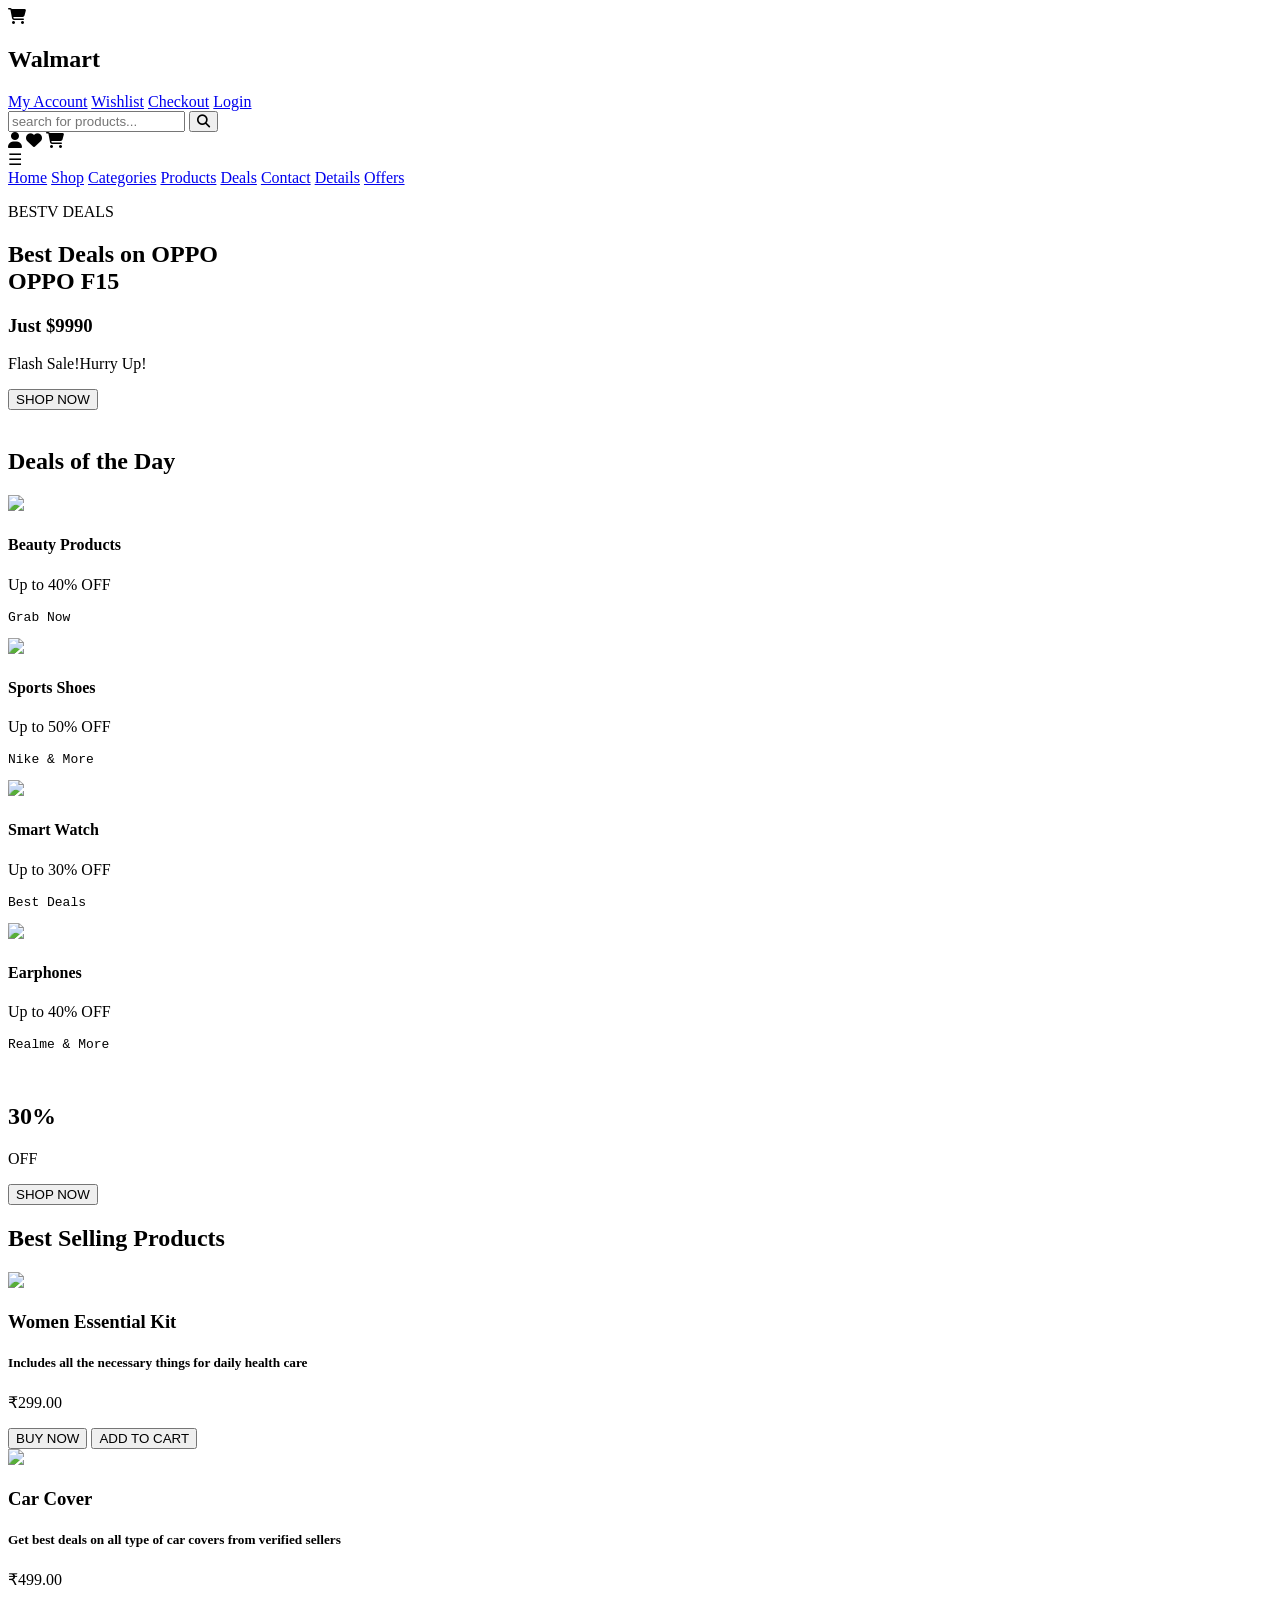
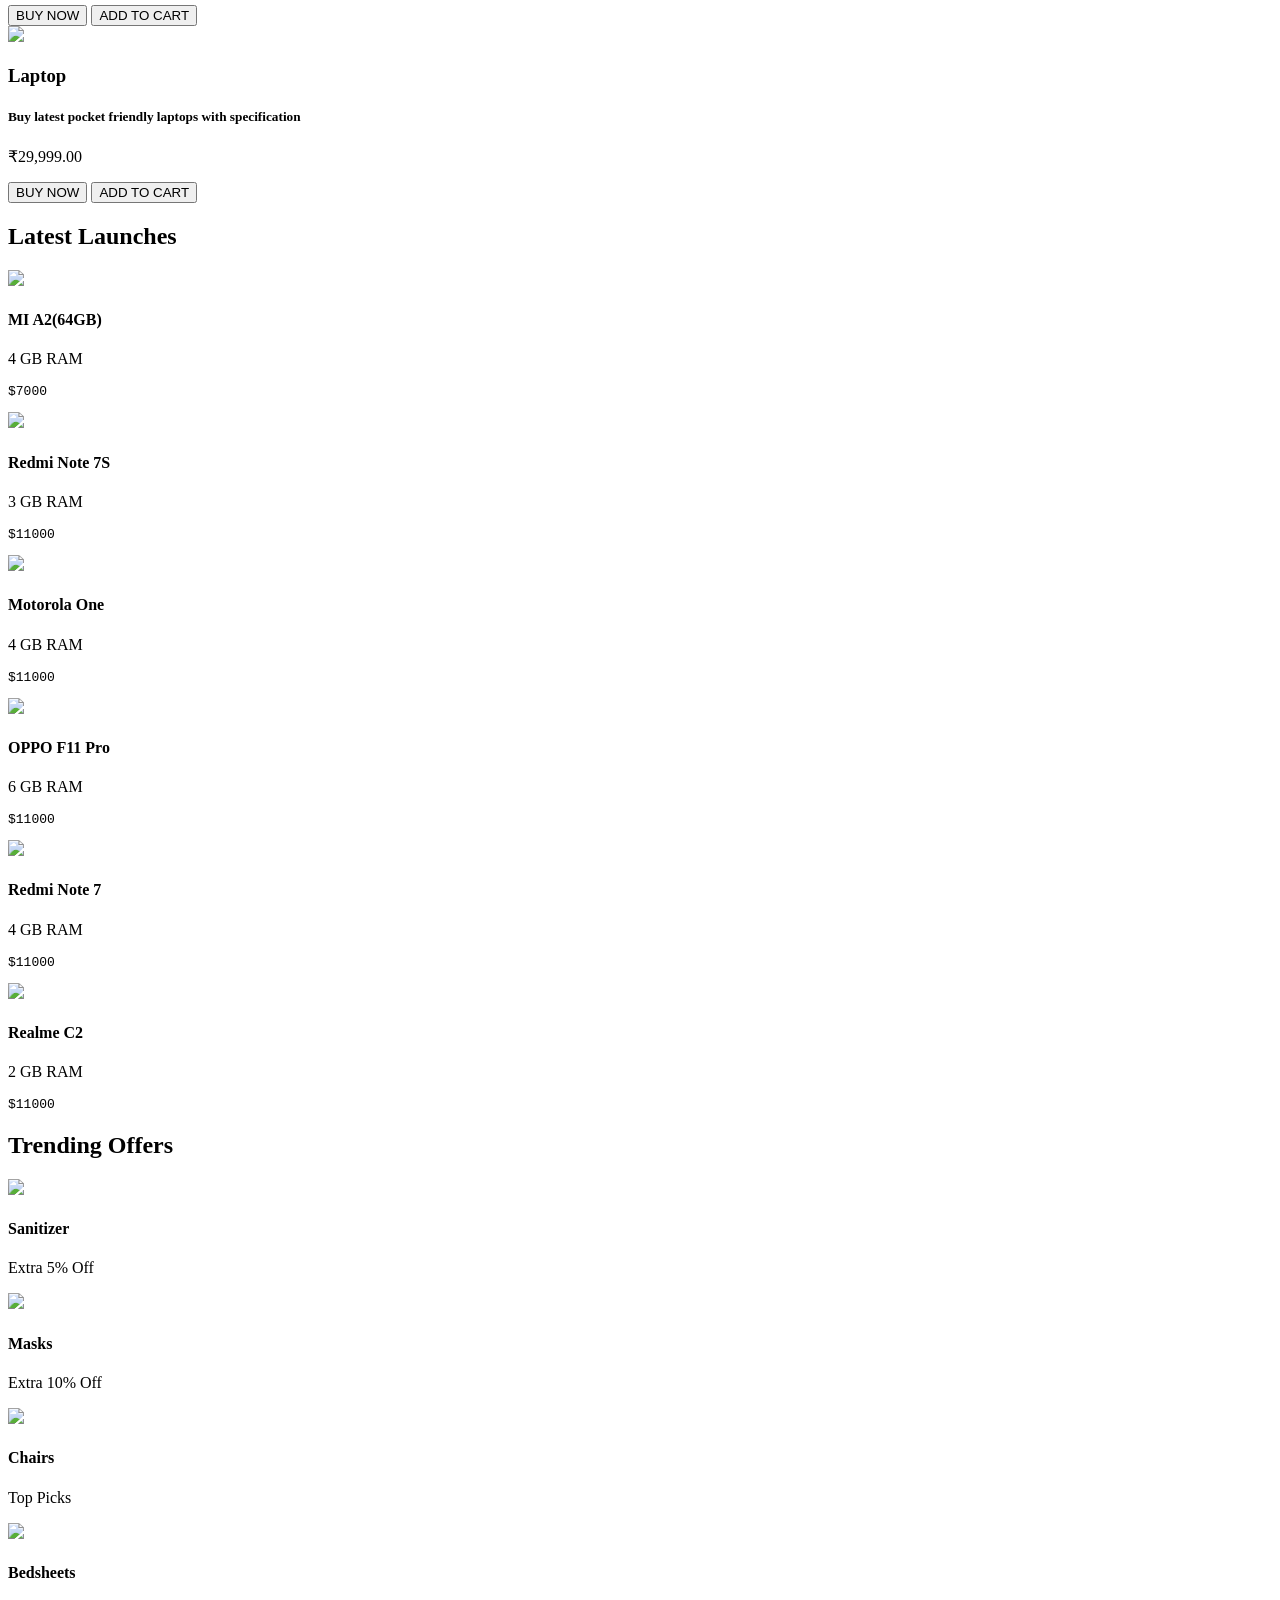
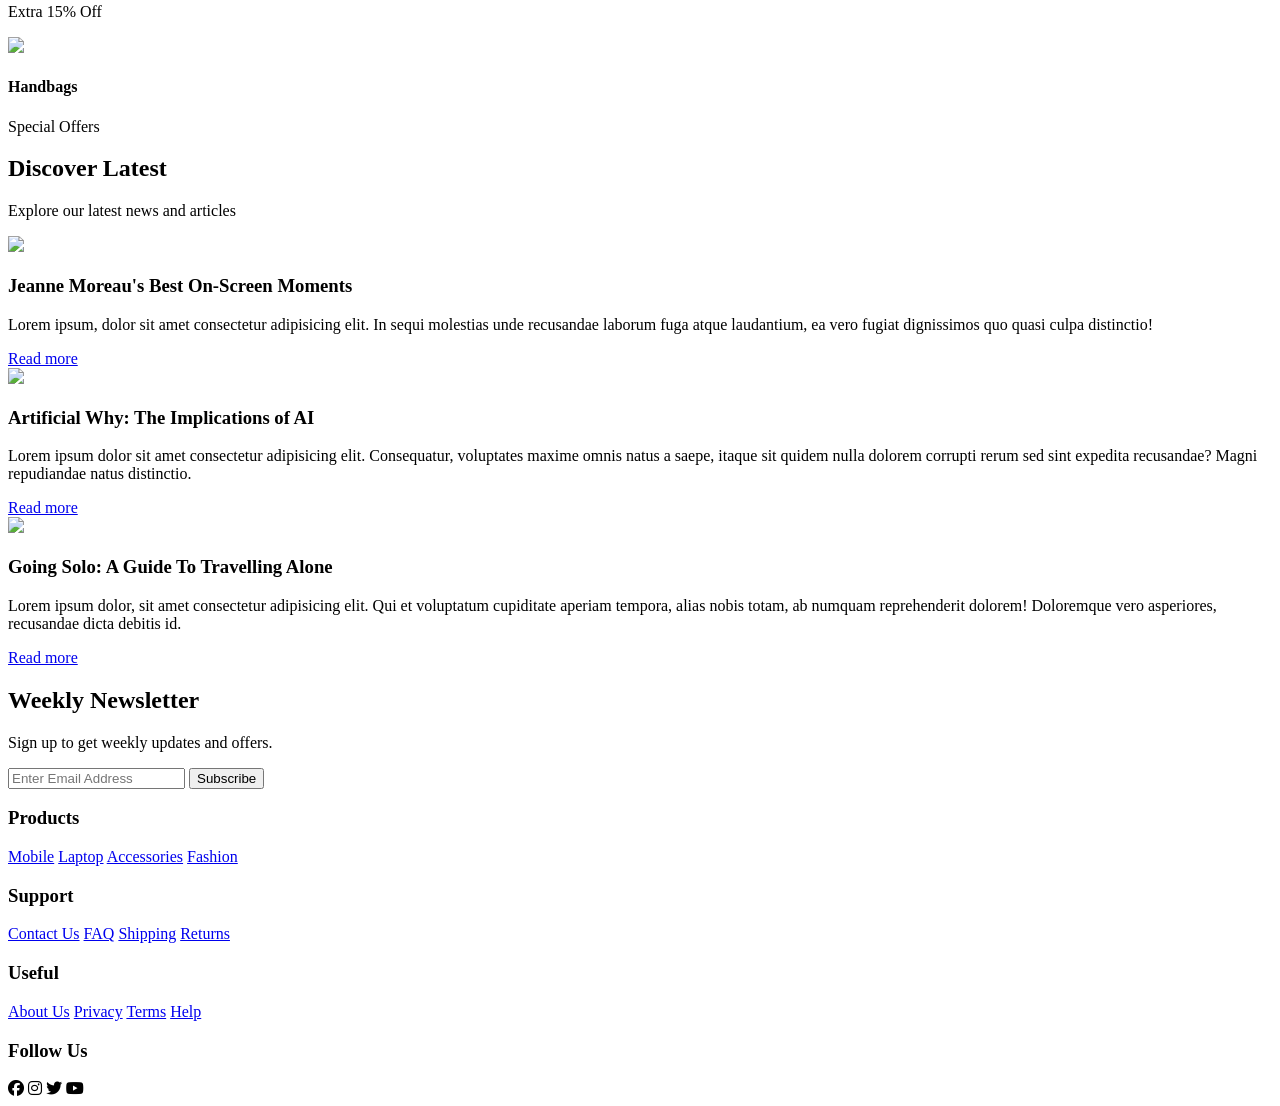
==== index (1).html @ c213b17b "Add files via upload" ====
<!DOCTYPE html>
<html lang="en">
<head>
    <meta charset="UTF-8">
    <meta name="viewport" content="width=device-width, initial-scale=1.0">
    <title>ELectronic Store</title>
    <link rel="stylesheet" href="style2.css">
    <link rel="stylesheet" href="https://cdnjs.cloudflare.com/ajax/libs/font-awesome/6.5.2/css/all.min.css">
    
</head>
<script>
function toggleMenu() {
    document.getElementById("navLinks").classList.toggle("active");
}
</script>

<body>

        <header>
        <div class="top-header">
            <div class="logo">
                <i class="fa-solid fa-cart-shopping"></i>
                <h2>Walmart</h2>
            </div>
             <div class="top-menu">
            <a href="#">My Account</a>
            <a href="#">Wishlist</a>
            <a href="#">Checkout</a>
            <a href="#">Login</a>
        </div>
        
            <div class="search-box">
                <input type="text" placeholder="search for products...">
                <button><i class="fa-solid fa-magnifying-glass"></i></button>
            </div>
            <div class="header-icons">
                <i class="fa-solid fa-user"></i>
                <i class="fa-solid fa-heart"></i>
                <i class="fa-solid fa-cart-shopping"></i>

            </div>
        </div>
      
  
    <nav class="navbar">

    <div class="menu-toggle" onclick="toggleMenu()">
        ☰
    </div>

    <div class="nav-links" id="navLinks">
        <a href="#">Home</a>
        <a href="#">Shop</a>
        <a href="#">Categories</a>
        <a href="#">Products</a>
        <a href="#">Deals</a>
        <a href="#">Contact</a>
        <a href="#">Details</a>
        <a href="#">Offers</a>
    </div>

</nav>
  </header>

</body>
</html>
    </header>
    <section class="hero">
        <div class="hero-text">
            <p>BESTV DEALS</p>
            <h1>Best Deals on OPPO <br>OPPO F15</h1>
            <h3>Just $9990</h3>
            <p>Flash Sale!Hurry Up!</p>
             <button>SHOP NOW</button>
        </div>
        <div class="hero-image">
            <img height="450" src="image.png" alt="">
        </div>
    </section>

    <section class="container">

        <h2 class="section-title">Deals of the Day</h2>

        <div class="deal-container">

            <div class="deal">
                <img src="https://images.unsplash.com/photo-1585386959984-a4155224a1ad?auto=format&fit=crop&w=200&q=80%22%3E">
                <h4>Beauty Products </h4>
                <p>Up to 40% OFF</p>
                <pre>Grab Now</pre>
            </div>

            <div class="deal">
                <img src="https://images.unsplash.com/photo-1542291026-7eec264c27ff?auto=format&fit=crop&w=200&q=80">
                <h4>Sports Shoes</h4>
                <p>Up to 50% OFF</p>
                <pre>Nike & More</pre>
            </div>

            <div class="deal">
                <img src="https://images.unsplash.com/photo-1523275335684-37898b6baf30?auto=format&fit=crop&w=200&q=80">
                <h4>Smart Watch</h4>
                <p>Up to 30% OFF</p>
                <pre>Best Deals</pre>
            </div>

            <div class="deal">
                <img src="https://images.unsplash.com/photo-1546435770-a3e426bf472b?auto=format&fit=crop&w=200&q=80">
                <h4>Earphones</h4>
                <p>Up to 40% OFF</p>
                <pre>Realme & More</pre>
            </div>

            <div class="deal discount">
                <img src="https://images.unsplash.com/photo-1541807084-5c52b6b3adef?w=600&auto=format&fit=crop&q=60&ixlib=rb-4.1.0&ixid=M3wxMjA3fDB8MHxzZWFyY2h8NHx8bGFwdG9wfGVufDB8fDB8fHww" alt="">
                <h2>30%</h2>
                <p>OFF</p>
                <button>SHOP NOW</button>
            </div>

        </div>

    </section>

    <section>
     <section class="container">

        <h2 class="section-title">Best Selling Products</h2>

        <div class="products">

            <div class="product-card">
                <img src="https://images.unsplash.com/photo-1621553845587-dd7094ef9c03?w=600&auto=format&fit=crop&q=60&ixlib=rb-4.1.0&ixid=M3wxMjA3fDB8MHxzZWFyY2h8MjB8fFdPTUVOJTIwRVNTRU5USUFMJTIwS0lUU3xlbnwwfHwwfHx8MA%3D%3D">
                <h3>Women Essential Kit</h3>
                <h5>Includes all the necessary things for daily health care</h5>
                <p>₹299.00</p>
                <button>BUY NOW</button>
                <button>ADD TO CART</button>
            </div>

            <div class="product-card">
                <img src="https://images.unsplash.com/photo-1596165494776-c27e37f666fe?w=600&auto=format&fit=crop&q=60&ixlib=rb-4.1.0&ixid=M3wxMjA3fDB8MHxzZWFyY2h8Mnx8Y2FyJTIwY292ZXJ8ZW58MHx8MHx8fDA%3D">
                <h3>Car Cover</h3>
                 <h5>Get best deals on all type of car covers from verified sellers</h5>

                <p>₹499.00</p>
                <button>BUY NOW</button>
                <button>ADD TO CART</button>
            </div>

            <div class="product-card">
                <img src="https://plus.unsplash.com/premium_photo-1679079456083-9f288e224e96?w=600&auto=format&fit=crop&q=60&ixlib=rb-4.1.0&ixid=M3wxMjA3fDB8MHxzZWFyY2h8NXx8ZWxlY3Ryb25pY3N8ZW58MHx8MHx8fDA%3D">
                <h3>Laptop</h3>
                <h5>  Buy latest pocket friendly laptops with specification</h5>
                <p>₹29,999.00</p>
                <button>BUY NOW</button>
                <button>ADD TO CART</button>
            </div>

        </div>

    </section>
    <section class="container">

        <h2 class="section-title" >Latest Launches</h2>

        <div class="launches">

            <div>
                <img src="https://images.unsplash.com/photo-1598327105666-5b89351aff97?w=600&auto=format&fit=crop&q=60&ixlib=rb-4.1.0&ixid=M3wxMjA3fDB8MHxzZWFyY2h8Nnx8aXBob25lfGVufDB8fDB8fHww">
               <h4>MI A2(64GB)</h4>
                <p>4 GB RAM</p>
                <pre>$7000</pre>
            </div>

            <div>
                <img src="https://images.unsplash.com/photo-1523206489230-c012c64b2b48?auto=format&fit=crop&w=150&q=80">
                <h4>Redmi Note 7S</h4>
                <p>3 GB RAM</p>
                <pre>$11000</pre>
            </div>

            <div>
                <img src="https://images.unsplash.com/photo-1592899677977-9c10ca588bbd?auto=format&fit=crop&w=150&q=80">
                 <h4>Motorola One</h4>
                <p>4 GB RAM</p>
                <pre>$11000</pre>
            </div>

            <div>
                <img src="https://images.unsplash.com/photo-1598327105666-5b89351aff97?auto=format&fit=crop&w=150&q=80">
                <h4>OPPO F11 Pro</h4>
                <p>6 GB RAM</p>
                <pre>$11000</pre>
            </div>

            <div>
                <img src="https://images.unsplash.com/photo-1605236453806-6ff36851218e?auto=format&fit=crop&w=150&q=80">
                 <h4>Redmi Note 7</h4>
                <p>4 GB RAM</p>
                <pre>$11000</pre>
            </div>

            <div>
                <img src="https://images.unsplash.com/photo-1610945265064-0e34e5519bbf?auto=format&fit=crop&w=150&q=80">
                 <h4>Realme C2</h4>
                <p>2 GB RAM</p>
                <pre>$11000</pre>
            </div>

        </div>

    </section>

    <section class="container">

        <h2 class="section-title">Trending Offers</h2>

        <div class="offers">

            <div>
                <img src="https://images.unsplash.com/photo-1583947581279-4eec08383c38?w=600&auto=format&fit=crop&q=60&ixlib=rb-4.1.0&ixid=M3wxMjA3fDB8MHxzZWFyY2h8M3x8c2FuaXRpemVyJTIwYWRzfGVufDB8fDB8fHww">
                <h4>Sanitizer</h4>
                <p>Extra 5% Off</p>
            </div>

            <div>
                <img src="https://images.unsplash.com/photo-1597440658768-f3ffdf64223c?w=600&auto=format&fit=crop&q=60&ixlib=rb-4.1.0&ixid=M3wxMjA3fDB8MHxzZWFyY2h8M3x8bWFza3N8ZW58MHx8MHx8fDA%3D">
                  <h4>Masks</h4>
                <p>Extra 10% Off</p>
            </div>

            <div>
                <img src="https://images.unsplash.com/photo-1612372606404-0ab33e7187ee?w=600&auto=format&fit=crop&q=60&ixlib=rb-4.1.0&ixid=M3wxMjA3fDB8MHxzZWFyY2h8NHx8Y2hhaXJ8ZW58MHx8MHx8fDA%3D">
                  <h4>Chairs</h4>
                <p>Top Picks</p>
            </div>

            <div>
                <img src="https://plus.unsplash.com/premium_photo-1675537843200-78c1a0ea1736?w=600&auto=format&fit=crop&q=60&ixlib=rb-4.1.0&ixid=M3wxMjA3fDB8MHxzZWFyY2h8MXx8YmVkc2hlZXRzfGVufDB8fDB8fHww">
                  <h4>Bedsheets</h4>
                <p>Extra 15% Off</p>
            </div>

            <div>
                <img src="https://images.unsplash.com/photo-1682745230951-8a5aa9a474a0?w=600&auto=format&fit=crop&q=60&ixlib=rb-4.1.0&ixid=M3wxMjA3fDB8MHxzZWFyY2h8Nnx8aGFuZGJhZ3N8ZW58MHx8MHx8fDA%3D">
                  <h4>Handbags</h4>
                <p>Special Offers</p>
            </div>

        </div>

    </section>  
         <section class="container">

        <h2 class="discover-title" >Discover Latest</h2>

        <p class="discover-subtitle">
            Explore our latest news and articles
        </p>

        <div class="articles">

            <article>
                <img src="https://images.unsplash.com/photo-1585771724684-38269d6639fd?w=600&auto=format&fit=crop&q=60&ixlib=rb-4.1.0&ixid=M3wxMjA3fDB8MHxzZWFyY2h8N3x8aGVhZHBob25lJTIwYW5kJTIwbW9iaWxlfGVufDB8fDB8fHww">

                <h3>Jeanne Moreau's Best On-Screen Moments</h3>

                <p>
                    Lorem ipsum, dolor sit amet consectetur adipisicing elit. In sequi molestias unde recusandae laborum fuga atque laudantium, ea vero fugiat dignissimos quo quasi culpa distinctio!
                </p>

                <a href="#">Read more</a>
            </article>


            <article>
                <img src="https://images.unsplash.com/photo-1535378917042-10a22c95931a?auto=format&fit=crop&w=500&q=80">

                <h3>Artificial Why: The Implications of AI</h3>

                <p>
                   Lorem ipsum dolor sit amet consectetur adipisicing elit. Consequatur, voluptates maxime omnis natus a saepe, itaque sit quidem nulla dolorem corrupti rerum sed sint expedita recusandae? Magni repudiandae natus distinctio.
                </p>

                <a href="#">Read more</a>
            </article>


            <article>
                <img src="https://images.unsplash.com/photo-1518770660439-4636190af475?auto=format&fit=crop&w=500&q=80">

                <h3>Going Solo: A Guide To Travelling Alone</h3>

                <p>
                    Lorem ipsum dolor, sit amet consectetur adipisicing elit. Qui et voluptatum cupiditate aperiam tempora, alias nobis totam, ab numquam reprehenderit dolorem! Doloremque vero asperiores, recusandae dicta debitis id.
                </p>

                <a href="#">Read more</a>
            </article>

        </div>

    </section>
<section class="newsletter">

        <h2>Weekly Newsletter</h2>

        <p>
            Sign up to get weekly updates and offers.
        </p>

        <div class="newsletter-box">
            <input type="email" placeholder="Enter Email Address">
            <button>Subscribe</button>
        </div>

    </section>


    <footer>

        <div class="footer-column">
            <h3>Products</h3>
            <a href="#">Mobile</a>
            <a href="#">Laptop</a>
            <a href="#">Accessories</a>
            <a href="#">Fashion</a>
        </div>

        <div class="footer-column">
            <h3>Support</h3>
            <a href="#">Contact Us</a>
            <a href="#">FAQ</a>
            <a href="#">Shipping</a>
            <a href="#">Returns</a>
        </div>

        <div class="footer-column">
            <h3>Useful</h3>
            <a href="#">About Us</a>
            <a href="#">Privacy</a>
            <a href="#">Terms</a>
            <a href="#">Help</a>
        </div>

        <div class="footer-column">
            <h3>Follow Us</h3>

            <div class="social">
                <i class="fa-brands fa-facebook"></i>
                <i class="fa-brands fa-instagram"></i>
                <i class="fa-brands fa-twitter"></i>
                <i class="fa-brands fa-youtube"></i>
            </div>
        </div>

    </footer>

<script src="script.js"></script>

</body>
</html>


</body>
</html>
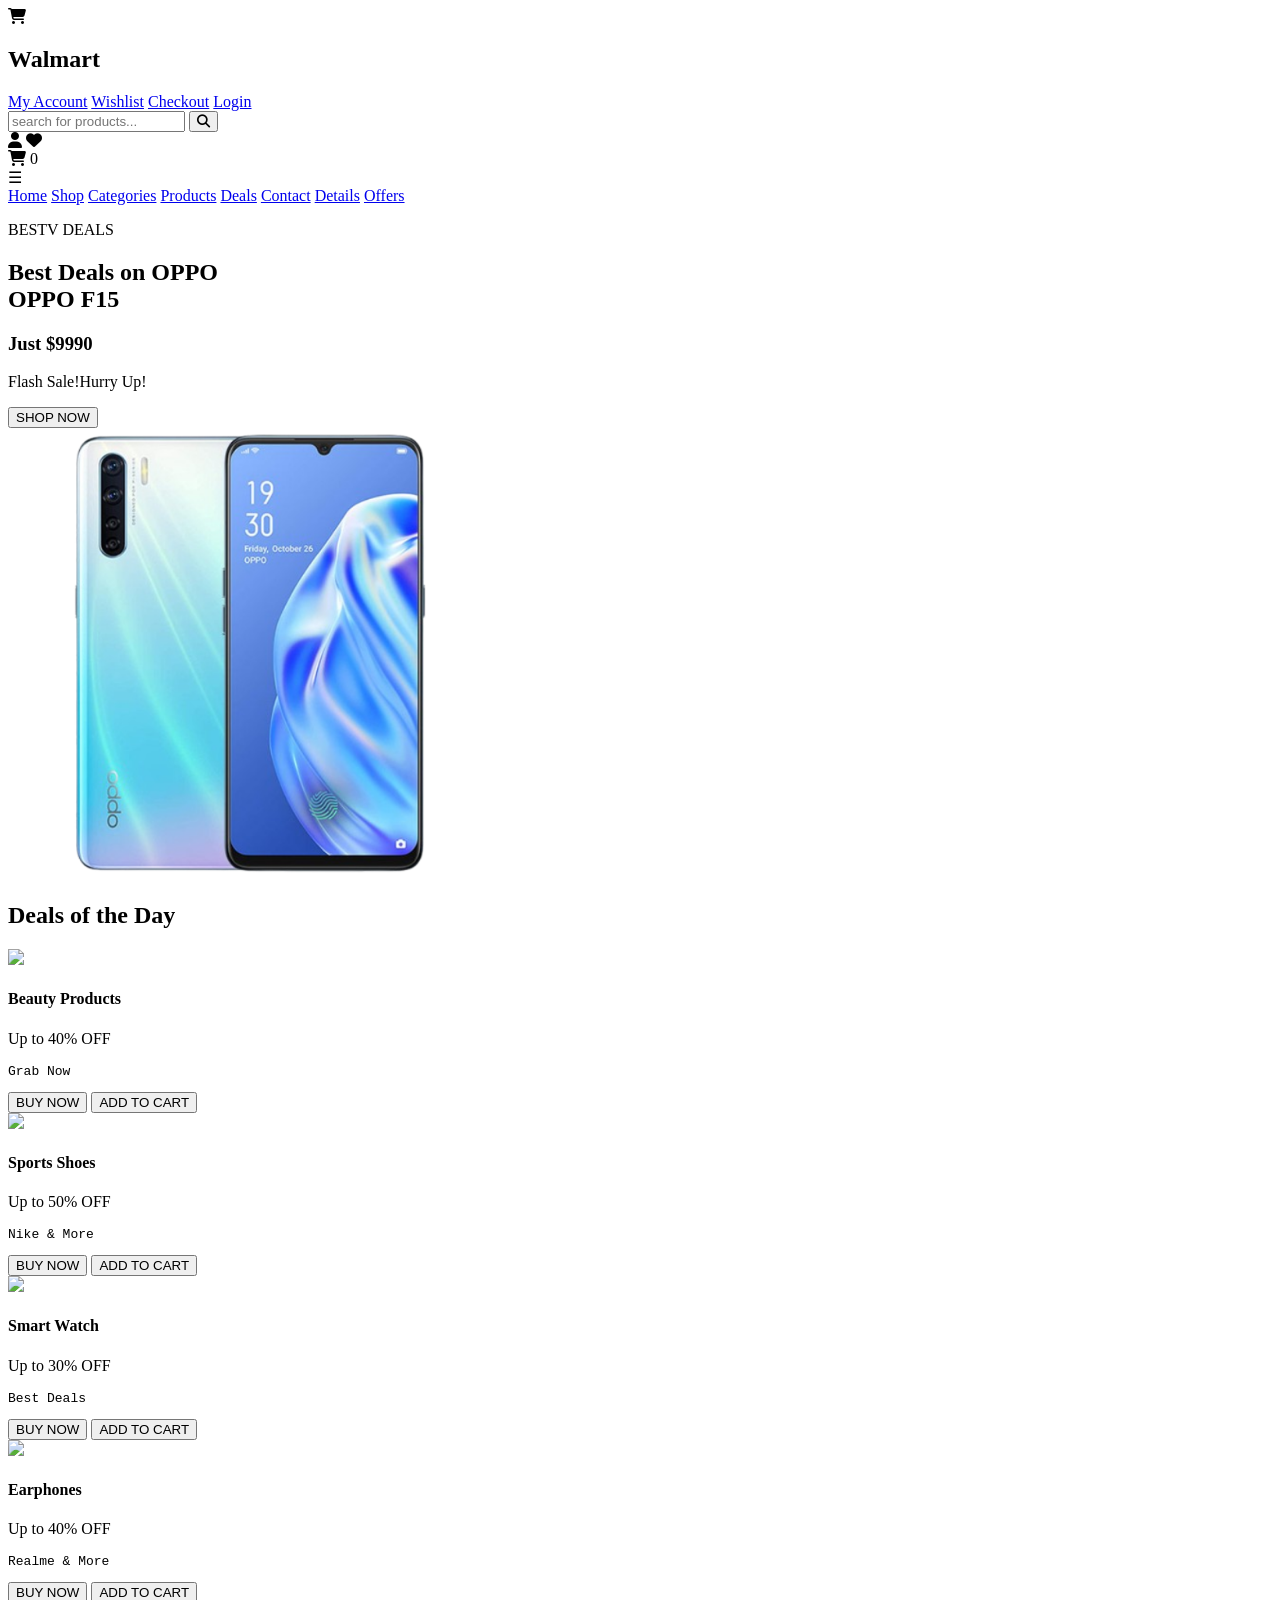
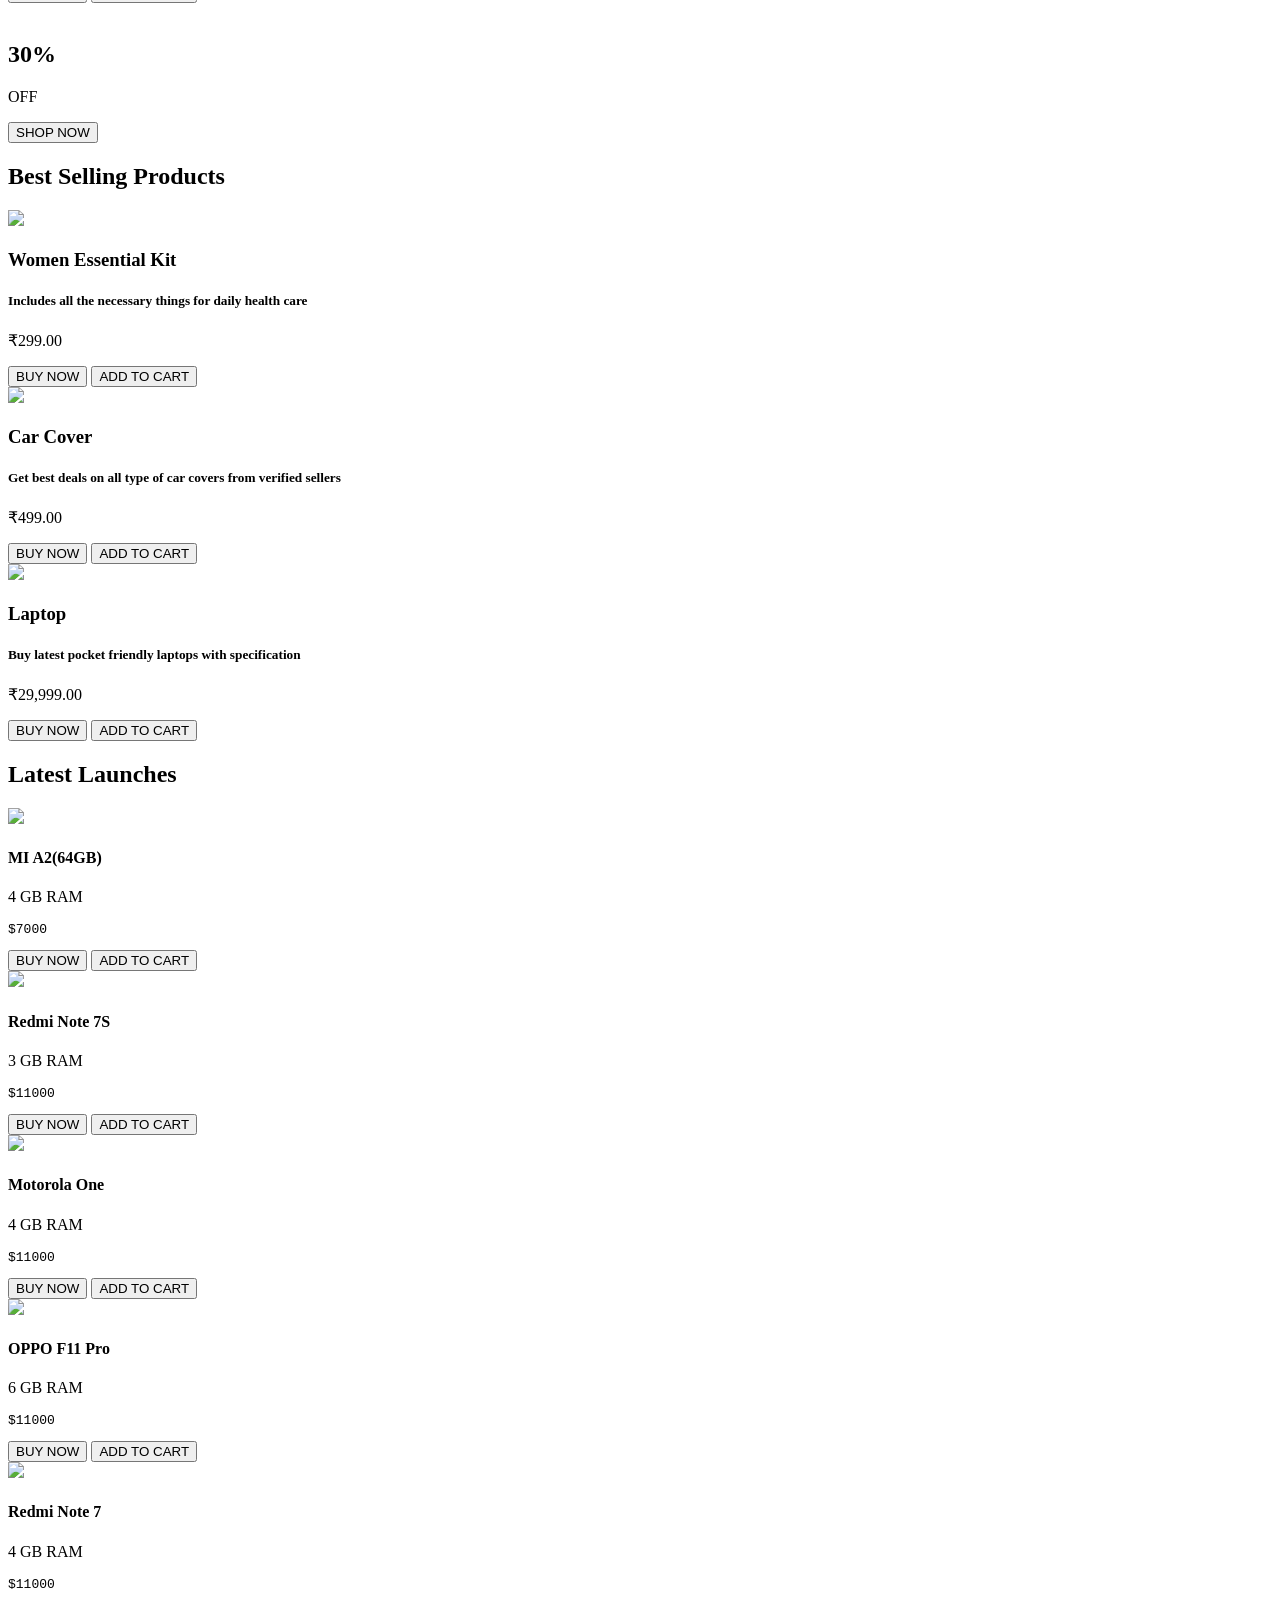
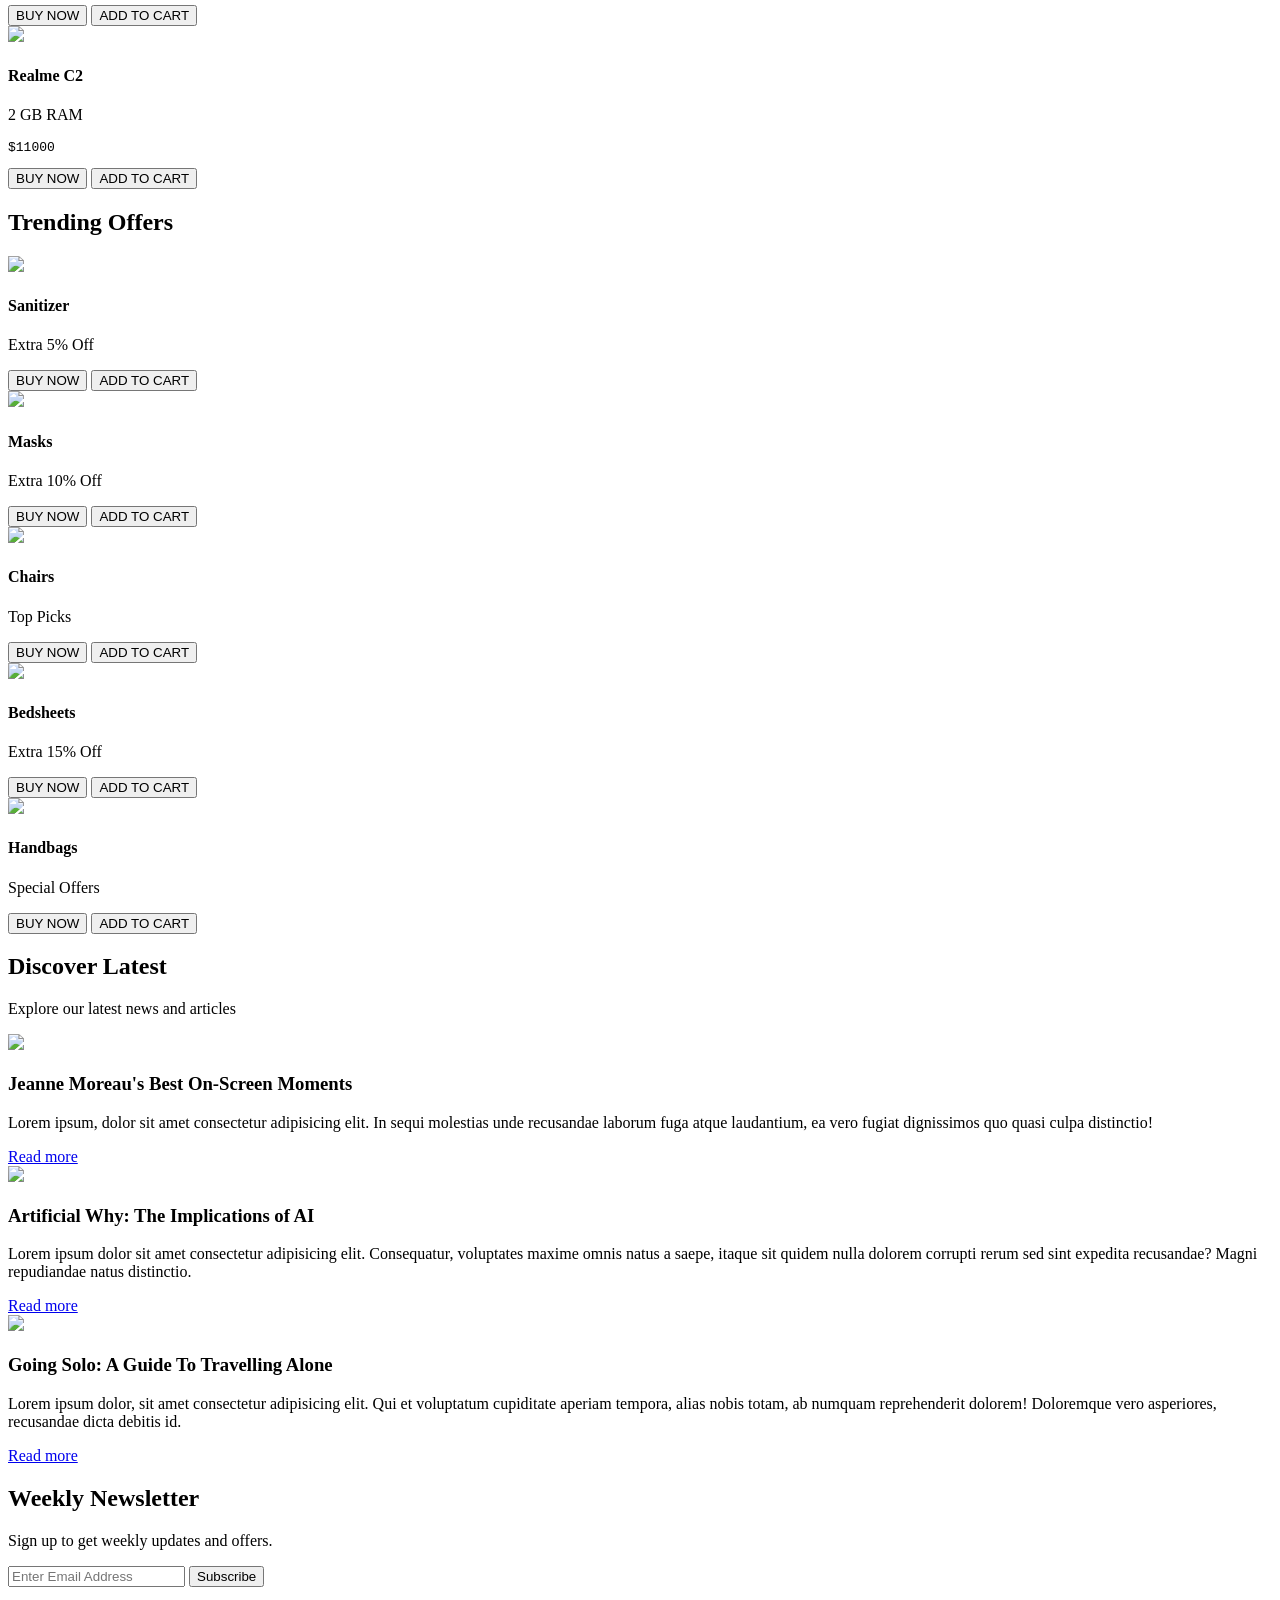
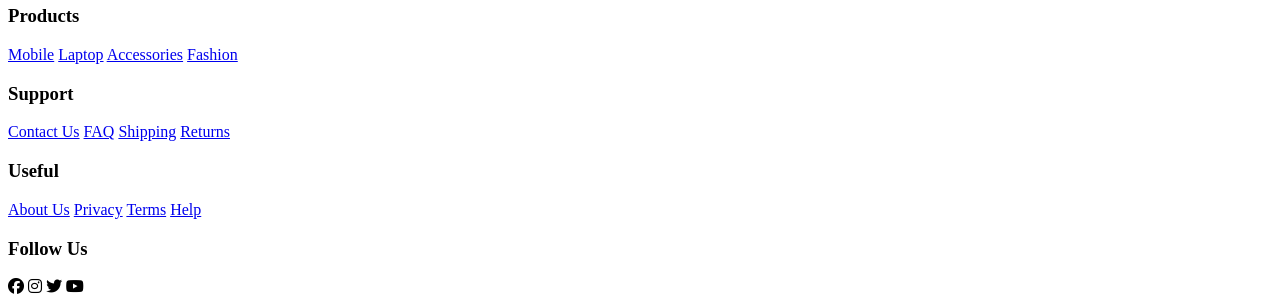
==== commit 665d3cb0: "Add files via upload" ====
--- a/index (1).html
+++ b/index (1).html
@@ -33,12 +33,17 @@
                 <input type="text" placeholder="search for products...">
                 <button><i class="fa-solid fa-magnifying-glass"></i></button>
             </div>
-            <div class="header-icons">
-                <i class="fa-solid fa-user"></i>
-                <i class="fa-solid fa-heart"></i>
-                <i class="fa-solid fa-cart-shopping"></i>
-
-            </div>
+           
+<div class="header-icons">
+    <i class="fa-solid fa-user"></i>
+    <i class="fa-solid fa-heart"></i>
+
+    <div class="cart-icon">
+        <i class="fa-solid fa-cart-shopping"></i>
+        <span id="cart-count">0</span>
+    </div>
+</div>
+
         </div>
       
   
@@ -89,6 +94,8 @@
                 <h4>Beauty Products </h4>
                 <p>Up to 40% OFF</p>
                 <pre>Grab Now</pre>
+                <button>BUY NOW</button>
+                <button>ADD TO CART</button>
             </div>
 
             <div class="deal">
@@ -96,6 +103,8 @@
                 <h4>Sports Shoes</h4>
                 <p>Up to 50% OFF</p>
                 <pre>Nike & More</pre>
+                <button>BUY NOW</button>
+                <button>ADD TO CART</button>
             </div>
 
             <div class="deal">
@@ -103,6 +112,8 @@
                 <h4>Smart Watch</h4>
                 <p>Up to 30% OFF</p>
                 <pre>Best Deals</pre>
+                <button>BUY NOW</button>
+                <button>ADD TO CART</button>
             </div>
 
             <div class="deal">
@@ -110,6 +121,8 @@
                 <h4>Earphones</h4>
                 <p>Up to 40% OFF</p>
                 <pre>Realme & More</pre>
+                <button>BUY NOW</button>
+                <button>ADD TO CART</button>
             </div>
 
             <div class="deal discount">
@@ -172,6 +185,8 @@
                <h4>MI A2(64GB)</h4>
                 <p>4 GB RAM</p>
                 <pre>$7000</pre>
+                <button>BUY NOW</button>
+                <button>ADD TO CART</button>
             </div>
 
             <div>
@@ -179,6 +194,8 @@
                 <h4>Redmi Note 7S</h4>
                 <p>3 GB RAM</p>
                 <pre>$11000</pre>
+                <button>BUY NOW</button>
+                <button>ADD TO CART</button>
             </div>
 
             <div>
@@ -186,6 +203,8 @@
                  <h4>Motorola One</h4>
                 <p>4 GB RAM</p>
                 <pre>$11000</pre>
+                <button>BUY NOW</button>
+                <button>ADD TO CART</button>
             </div>
 
             <div>
@@ -193,6 +212,8 @@
                 <h4>OPPO F11 Pro</h4>
                 <p>6 GB RAM</p>
                 <pre>$11000</pre>
+                <button>BUY NOW</button>
+                <button>ADD TO CART</button>
             </div>
 
             <div>
@@ -200,6 +221,8 @@
                  <h4>Redmi Note 7</h4>
                 <p>4 GB RAM</p>
                 <pre>$11000</pre>
+                <button>BUY NOW</button>
+                <button>ADD TO CART</button>
             </div>
 
             <div>
@@ -207,6 +230,8 @@
                  <h4>Realme C2</h4>
                 <p>2 GB RAM</p>
                 <pre>$11000</pre>
+                <button>BUY NOW</button>
+                <button>ADD TO CART</button>
             </div>
 
         </div>
@@ -223,30 +248,40 @@
                 <img src="https://images.unsplash.com/photo-1583947581279-4eec08383c38?w=600&auto=format&fit=crop&q=60&ixlib=rb-4.1.0&ixid=M3wxMjA3fDB8MHxzZWFyY2h8M3x8c2FuaXRpemVyJTIwYWRzfGVufDB8fDB8fHww">
                 <h4>Sanitizer</h4>
                 <p>Extra 5% Off</p>
+                <button>BUY NOW</button>
+                <button>ADD TO CART</button>
             </div>
 
             <div>
                 <img src="https://images.unsplash.com/photo-1597440658768-f3ffdf64223c?w=600&auto=format&fit=crop&q=60&ixlib=rb-4.1.0&ixid=M3wxMjA3fDB8MHxzZWFyY2h8M3x8bWFza3N8ZW58MHx8MHx8fDA%3D">
                   <h4>Masks</h4>
                 <p>Extra 10% Off</p>
+                <button>BUY NOW</button>
+                <button>ADD TO CART</button>
             </div>
 
             <div>
                 <img src="https://images.unsplash.com/photo-1612372606404-0ab33e7187ee?w=600&auto=format&fit=crop&q=60&ixlib=rb-4.1.0&ixid=M3wxMjA3fDB8MHxzZWFyY2h8NHx8Y2hhaXJ8ZW58MHx8MHx8fDA%3D">
                   <h4>Chairs</h4>
                 <p>Top Picks</p>
+                <button>BUY NOW</button>
+                <button>ADD TO CART</button>
             </div>
 
             <div>
                 <img src="https://plus.unsplash.com/premium_photo-1675537843200-78c1a0ea1736?w=600&auto=format&fit=crop&q=60&ixlib=rb-4.1.0&ixid=M3wxMjA3fDB8MHxzZWFyY2h8MXx8YmVkc2hlZXRzfGVufDB8fDB8fHww">
                   <h4>Bedsheets</h4>
                 <p>Extra 15% Off</p>
+                <button>BUY NOW</button>
+                <button>ADD TO CART</button>
             </div>
 
             <div>
                 <img src="https://images.unsplash.com/photo-1682745230951-8a5aa9a474a0?w=600&auto=format&fit=crop&q=60&ixlib=rb-4.1.0&ixid=M3wxMjA3fDB8MHxzZWFyY2h8Nnx8aGFuZGJhZ3N8ZW58MHx8MHx8fDA%3D">
                   <h4>Handbags</h4>
                 <p>Special Offers</p>
+                <button>BUY NOW</button>
+                <button>ADD TO CART</button>
             </div>
 
         </div>
